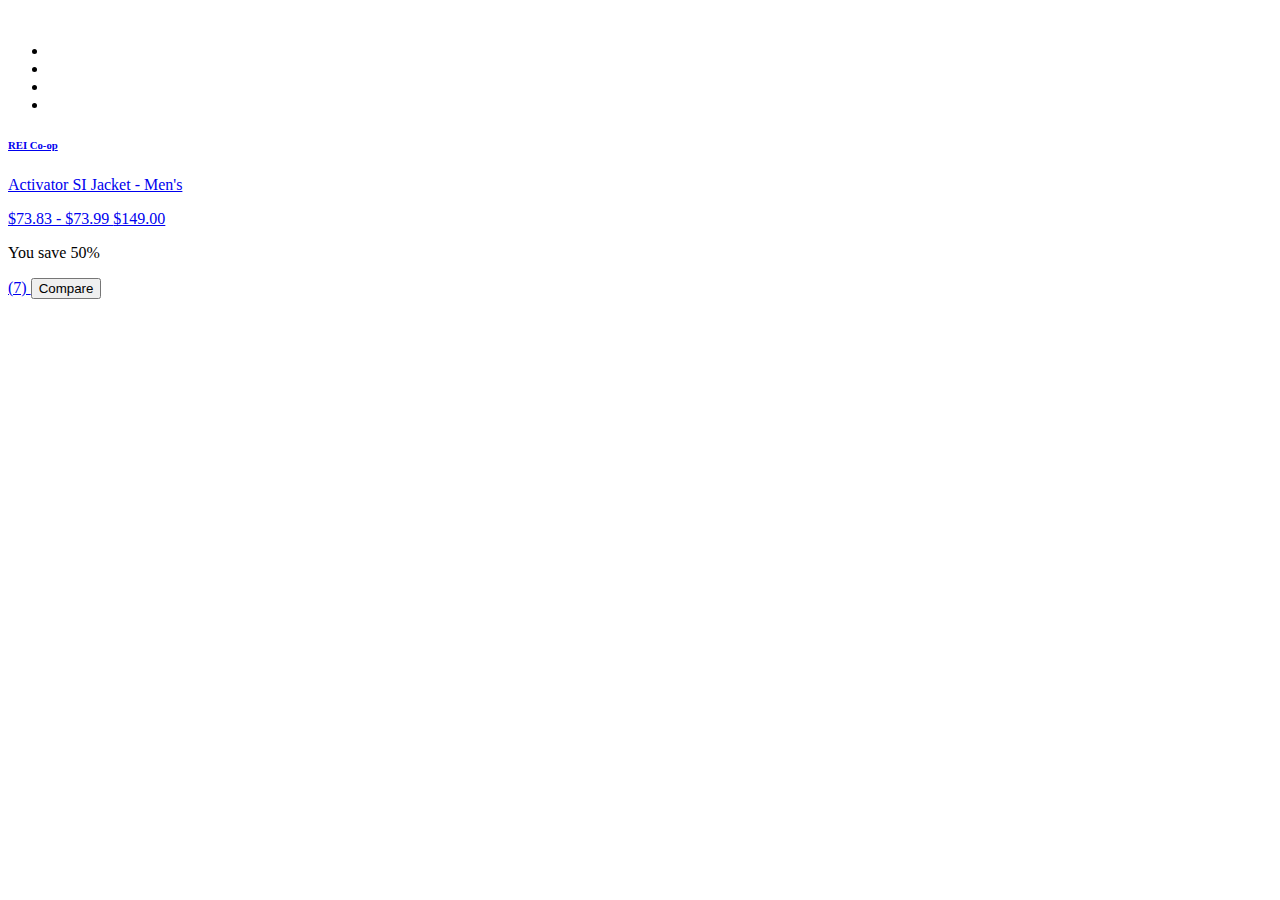
==== module.html @ a526e28c "Uploading files after initializing repository." ====
<!DOCTYPE html>
<html lang="en">
    
  <head>
    <meta charset="utf-8">
    <title>Interactivity</title>
        
    <link rel="stylesheet" href="styles/styles.css">
  </head>
  <body>

      <section>
        <a href=""> <!-- Should link to description of product. Not required -->
          <img src="#" alt="">
        </a>
        
        <ul class="swatches">
          <li class="bg-black"><a href="#"></a></li><!-- Need an <a> to load the new image with a different color -->
          <li class="bg-blue"><a href="#"></a></li><!-- Need an <a> to load the new image with a different color -->
          <li class="bg-gray"><a href="#"></a></li><!-- Need an <a> to load the new image with a different color -->
          <li class="bg-red"><a href="#"></a></li><!-- Need an <a> to load the new image with a different color -->
        </ul>
        
        <a href="#"><!-- Should link to description of product. Not required -->
          <h6>REI Co-op</h6>
          <p>Activator SI Jacket - Men's</p>
        </a>
        
        <a href="#"><!-- Should link to description of product. Not required -->
          <p>
            $73.83 - $73.99 <span class="strikethrough">$149.00</span>
          </p>        
        </a>
        <p>You save 50%</p>
        
        <a href="#"><!-- Should link to the reviews and customer ratings section. Not required -->
          <i class="fa fa-star"></i><!-- Assumes font-awesome is downloaded and linked properly -->
          <i class="fa fa-star"></i><!-- Assumes font-awesome is downloaded and linked properly -->
          <i class="fa fa-star"></i><!-- Assumes font-awesome is downloaded and linked properly -->
          <i class="fa fa-star"></i><!-- Assumes font-awesome is downloaded and linked properly -->
          <i class="fa fa-star"></i><!-- Assumes font-awesome is downloaded and linked properly -->
          (7)
        </a>
        <button>Compare</button><!-- No functionality required -->       
      </section>
   
  </body>
</html>
---- styles/styles.css ----
/* Vendor prefixes help different browsers recognize the styles to be as consistent as possible. Vendor prefixes are not required but are recommended. Each vendor prefix is commented below. */

div {
  width:5vw;
  height:10vh;
  background-color:red;
  -webkit-transition: width 2s, height 4s;  /* Chrome, Safari, newer versions of Opera, almost all iOS browsers (including Firefox for iOS); basically, any WebKit based  */
  -moz-transition: width 2s, height 4s;  /* Mozilla Firefox  */
  -o-transition: width 2s, height 4s;  /* Old, pre-WebKit, versions of Opera  */ 
  -ms-transition: width 2s, height 4s;  /* Internet Explorer and Microsoft Edge  */
  transition:width 2s, height 4s; /* Shorthand but not browser specific */
  
  -webkit-transition-timing-function: linear; /* Which browser am I a prefix for? */
  -moz-transition-timing-function: linear; /* Which browser am I a prefix for? */
  -o-transition-timing-function: linear; /* Which browser am I a prefix for? */
  -ms-transition-timing-function: linear; /* Which browser am I a prefix for? */
   transition-timing-function: linear; /* Which browser am I a prefix for? */
  
  
  transition-delay: 2s; /* Which browser am I a prefix for? And what is the max I should ever do this for? */
}

div:hover {
  width:10vw;
  height:20vh;
}
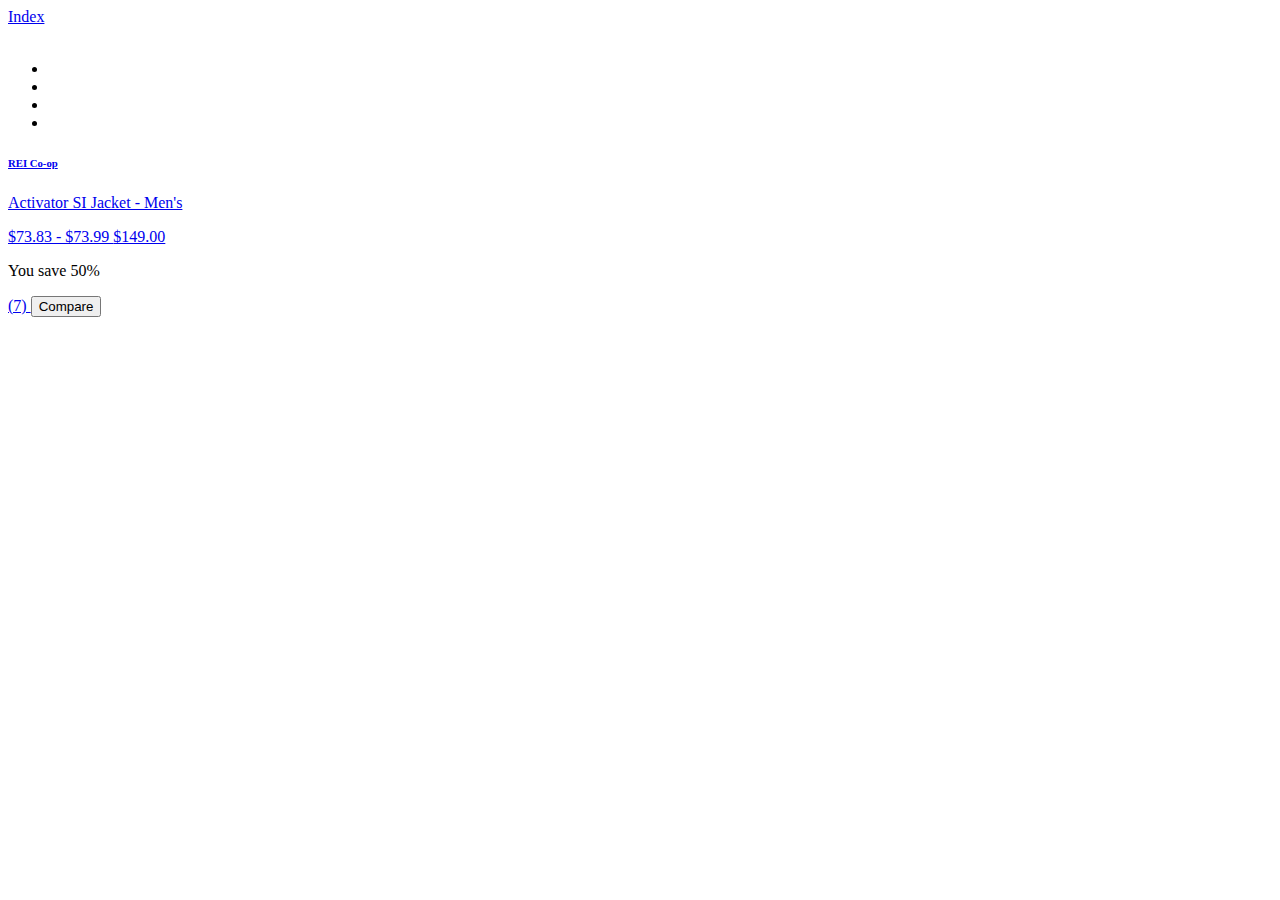
==== commit 599443b0: "Made a few more comments and adjustments to code for ease of use." ====
--- a/module.html
+++ b/module.html
@@ -8,9 +8,15 @@
     <link rel="stylesheet" href="styles/styles.css">
   </head>
   <body>
+    <!-- Ignore this link. It is only for you to navigate between the two pages in this weeks work.-->
+    <a href="index.html">Index</a>
 
+
+
+
+      <!-- This is the code we did in class. I have commented it up a bit more. -->
       <section>
-        <a href=""> <!-- Should link to description of product. Not required -->
+        <a href=""> <!-- Should link to description of product. Not required. -->
           <img src="#" alt="">
         </a>
         
--- a/styles/styles.css
+++ b/styles/styles.css
@@ -17,7 +17,7 @@
    transition-timing-function: linear; /* Which browser am I a prefix for? */
   
   
-  transition-delay: 2s; /* Which browser am I a prefix for? And what is the max I should ever do this for? */
+  transition-delay: .25s; /* Which browser am I a prefix for? And what is the max I should ever do this for? */
 }
 
 div:hover {
